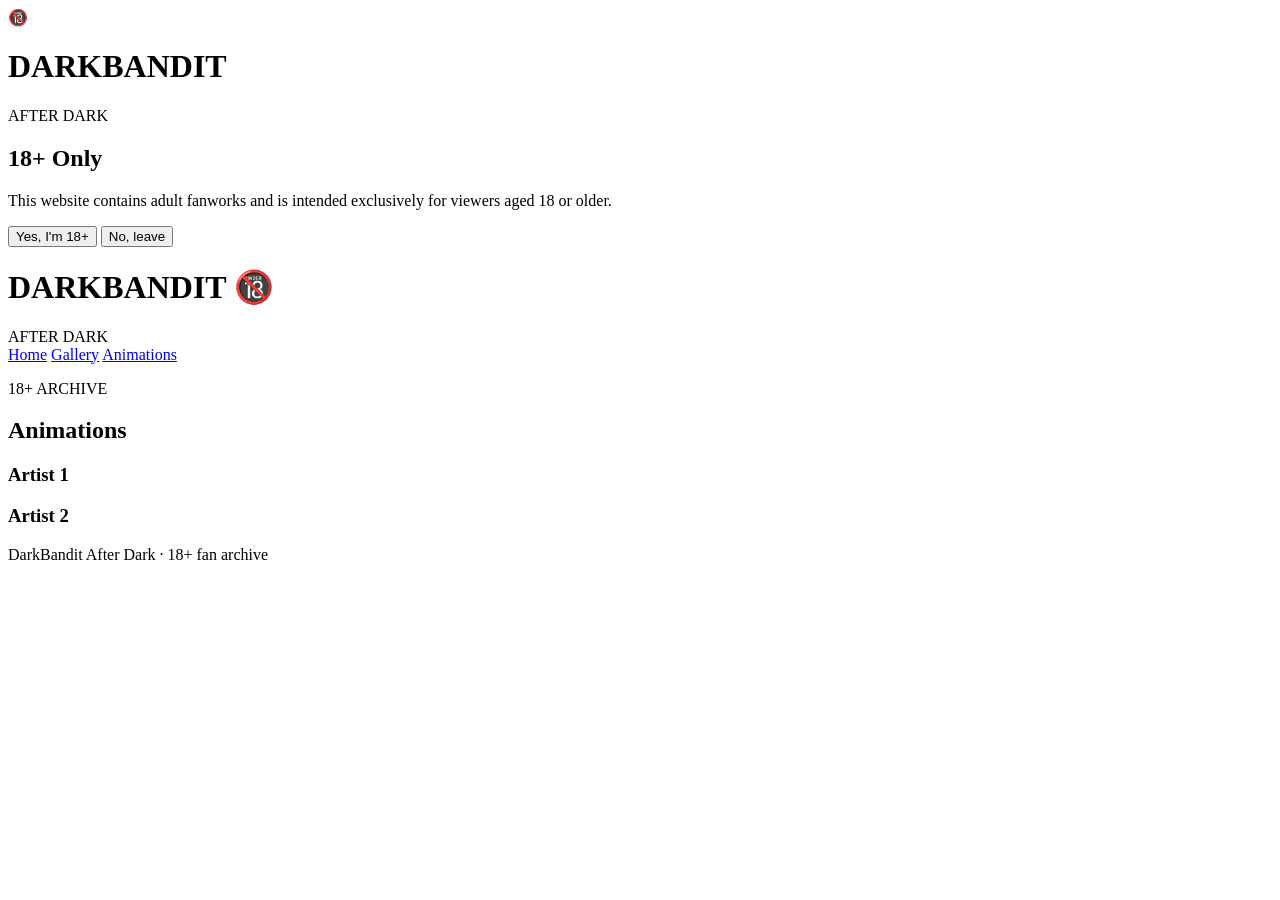
==== animations.html @ fbe97f3e "Add files via upload" ====
<!DOCTYPE html>
<html lang="en">
<head>
<meta charset="UTF-8">
<meta name="viewport" content="width=device-width, initial-scale=1.0">
<title>Animations — DarkBandit After Dark</title>
<link rel="stylesheet" href="/DarkBanditAfterDark/css/style.css">
</head>
<body>
<div id="age-gate" class="age-gate">
    <div class="age-card">
        <div class="age-icon">🔞</div>
        <h1>DARKBANDIT</h1>
        <div class="age-subtitle">AFTER DARK</div>

        <h2>18+ Only</h2>

        <p>
            This website contains adult fanworks and is intended
            exclusively for viewers aged 18 or older.
        </p>

        <div class="age-buttons">
            <button id="age-enter" class="age-button enter">
                Yes, I'm 18+
            </button>

            <button id="age-leave" class="age-button">
                No, leave
            </button>
        </div>

        <p id="age-error" class="age-error"></p>
    </div>
</div>
<header class="site-header">
    <div class="brand">
        <h1>DARKBANDIT <span class="adult-badge">🔞</span></h1>
        <div class="subtitle">AFTER DARK</div>
    </div>
    <nav>
        <a href="/DarkBanditAfterDark/index.html" class="">Home</a>
        <a href="/DarkBanditAfterDark/gallery.html" class="">Gallery</a>
        <a href="/DarkBanditAfterDark/animations.html" class="active">Animations</a>
    </nav>
</header>
<main class="content">
    <div class="page-heading">
        <p class="eyebrow">18+ ARCHIVE</p>
        <h2>Animations</h2>
    </div>
    <section class="artist">
        <h3>Artist 1</h3>
        <div class="animation-grid"></div>
    </section>
    <section class="artist">
        <h3>Artist 2</h3>
        <div class="animation-grid"></div>
    </section>
</main>
<footer><p>DarkBandit After Dark · 18+ fan archive</p></footer>
<script src="/DarkBanditAfterDark/js/age-gate.js"></script>
</body>
</html>
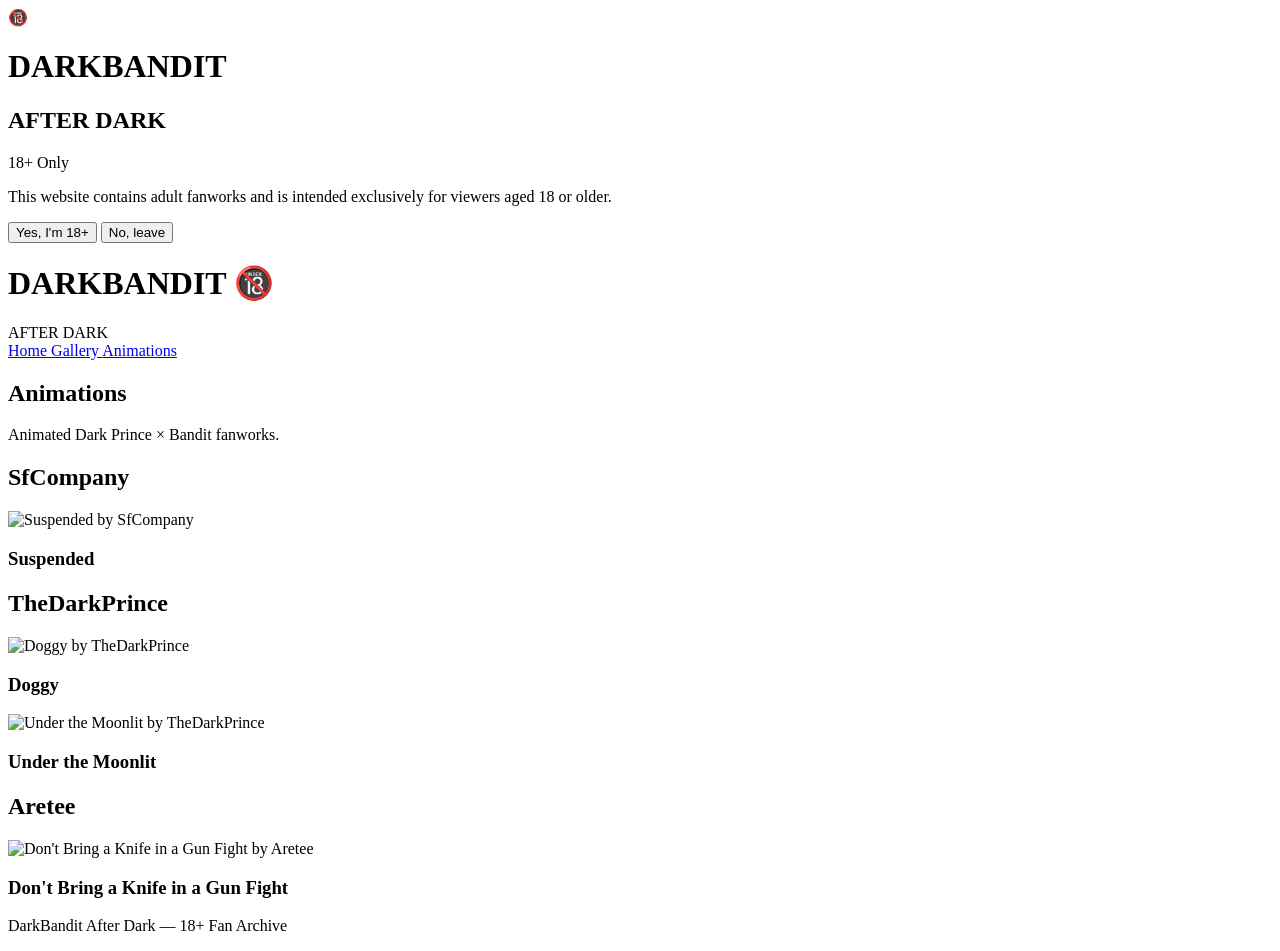
==== commit 522f3831: "Refactor HTML structure and age gate section" ====
--- a/animations.html
+++ b/animations.html
@@ -1,64 +1,257 @@
 <!DOCTYPE html>
 <html lang="en">
 <head>
-<meta charset="UTF-8">
-<meta name="viewport" content="width=device-width, initial-scale=1.0">
-<title>Animations — DarkBandit After Dark</title>
-<link rel="stylesheet" href="/DarkBanditAfterDark/css/style.css">
+    <meta charset="UTF-8">
+    <meta name="viewport" content="width=device-width, initial-scale=1.0">
+
+    <title>Animations — DarkBandit After Dark</title>
+
+    <link rel="stylesheet" href="/DarkBanditAfterDark/css/style.css">
 </head>
+
 <body>
-<div id="age-gate" class="age-gate">
-    <div class="age-card">
-        <div class="age-icon">🔞</div>
-        <h1>DARKBANDIT</h1>
-        <div class="age-subtitle">AFTER DARK</div>
-
-        <h2>18+ Only</h2>
+
+    <!-- =========================
+         18+ AGE GATE
+    ========================== -->
+
+    <div id="age-gate" class="age-gate">
+
+        <div class="age-card">
+
+            <div class="age-icon">🔞</div>
+
+            <h1>DARKBANDIT</h1>
+            <h2>AFTER DARK</h2>
+
+            <p class="age-warning">18+ Only</p>
+
+            <p>
+                This website contains adult fanworks and is intended
+                exclusively for viewers aged 18 or older.
+            </p>
+
+            <div class="age-buttons">
+
+                <button
+                    class="age-button enter-button"
+                    onclick="enterSite()">
+                    Yes, I'm 18+
+                </button>
+
+                <button
+                    class="age-button leave-button"
+                    onclick="leaveSite()">
+                    No, leave
+                </button>
+
+            </div>
+
+            <p id="age-error" class="age-error"></p>
+
+        </div>
+
+    </div>
+
+
+    <!-- =========================
+         HEADER
+    ========================== -->
+
+    <header>
+
+        <div class="logo">
+
+            <h1>DARKBANDIT 🔞</h1>
+
+            <span>AFTER DARK</span>
+
+        </div>
+
+
+        <nav>
+
+            <a href="/DarkBanditAfterDark/index.html">
+                Home
+            </a>
+
+            <a href="/DarkBanditAfterDark/gallery.html">
+                Gallery
+            </a>
+
+            <a
+                href="/DarkBanditAfterDark/animations.html"
+                class="active">
+                Animations
+            </a>
+
+        </nav>
+
+    </header>
+
+
+    <!-- =========================
+         ANIMATIONS
+    ========================== -->
+
+    <main class="gallery-page">
+
+
+        <!-- INTRO -->
+
+        <section class="page-intro">
+
+            <h1>Animations</h1>
+
+            <p>
+                Animated Dark Prince × Bandit fanworks.
+            </p>
+
+        </section>
+
+
+
+        <!-- =========================
+             SFCOMPANY
+        ========================== -->
+
+        <section class="artist-section">
+
+            <h2 class="artist-name">
+                SfCompany
+            </h2>
+
+
+            <div class="gallery-grid">
+
+
+                <article class="gallery-item">
+
+                    <img
+                        src="/DarkBanditAfterDark/images/animations/sfcompany/sfcompany_suspended_1.png"
+                        alt="Suspended by SfCompany"
+                    >
+
+                    <h3>
+                        Suspended
+                    </h3>
+
+                </article>
+
+
+            </div>
+
+        </section>
+
+
+
+        <!-- =========================
+             THEDARKPRINCE
+        ========================== -->
+
+        <section class="artist-section">
+
+            <h2 class="artist-name">
+                TheDarkPrince
+            </h2>
+
+
+            <div class="gallery-grid">
+
+
+                <!-- ANIMATION 1 -->
+
+                <article class="gallery-item">
+
+                    <img
+                        src="/DarkBanditAfterDark/images/animations/thedarkprince/thedarkprince_doggy_1.png"
+                        alt="Doggy by TheDarkPrince"
+                    >
+
+                    <h3>
+                        Doggy
+                    </h3>
+
+                </article>
+
+
+
+                <!-- ANIMATION 2 -->
+
+                <article class="gallery-item">
+
+                    <img
+                        src="/DarkBanditAfterDark/images/animations/thedarkprince/thedarkprince_under_the_moonlit_1.png"
+                        alt="Under the Moonlit by TheDarkPrince"
+                    >
+
+                    <h3>
+                        Under the Moonlit
+                    </h3>
+
+                </article>
+
+
+            </div>
+
+        </section>
+
+
+
+        <!-- =========================
+             ARETEE
+        ========================== -->
+
+        <section class="artist-section">
+
+            <h2 class="artist-name">
+                Aretee
+            </h2>
+
+
+            <div class="gallery-grid">
+
+
+                <article class="gallery-item">
+
+                    <img
+                        src="/DarkBanditAfterDark/images/animations/aretee/aretee_dont_bring_a_knife_in_a_gun_fight_1.png"
+                        alt="Don't Bring a Knife in a Gun Fight by Aretee"
+                    >
+
+                    <h3>
+                        Don't Bring a Knife in a Gun Fight
+                    </h3>
+
+                </article>
+
+
+            </div>
+
+        </section>
+
+
+    </main>
+
+
+
+    <!-- =========================
+         FOOTER
+    ========================== -->
+
+    <footer>
 
         <p>
-            This website contains adult fanworks and is intended
-            exclusively for viewers aged 18 or older.
+            DarkBandit After Dark — 18+ Fan Archive
         </p>
 
-        <div class="age-buttons">
-            <button id="age-enter" class="age-button enter">
-                Yes, I'm 18+
-            </button>
-
-            <button id="age-leave" class="age-button">
-                No, leave
-            </button>
-        </div>
-
-        <p id="age-error" class="age-error"></p>
-    </div>
-</div>
-<header class="site-header">
-    <div class="brand">
-        <h1>DARKBANDIT <span class="adult-badge">🔞</span></h1>
-        <div class="subtitle">AFTER DARK</div>
-    </div>
-    <nav>
-        <a href="/DarkBanditAfterDark/index.html" class="">Home</a>
-        <a href="/DarkBanditAfterDark/gallery.html" class="">Gallery</a>
-        <a href="/DarkBanditAfterDark/animations.html" class="active">Animations</a>
-    </nav>
-</header>
-<main class="content">
-    <div class="page-heading">
-        <p class="eyebrow">18+ ARCHIVE</p>
-        <h2>Animations</h2>
-    </div>
-    <section class="artist">
-        <h3>Artist 1</h3>
-        <div class="animation-grid"></div>
-    </section>
-    <section class="artist">
-        <h3>Artist 2</h3>
-        <div class="animation-grid"></div>
-    </section>
-</main>
-<footer><p>DarkBandit After Dark · 18+ fan archive</p></footer>
-<script src="/DarkBanditAfterDark/js/age-gate.js"></script>
+    </footer>
+
+
+
+    <!-- AGE GATE SCRIPT -->
+
+    <script src="/DarkBanditAfterDark/js/age-gate.js"></script>
+
 </body>
-</html>+</html>
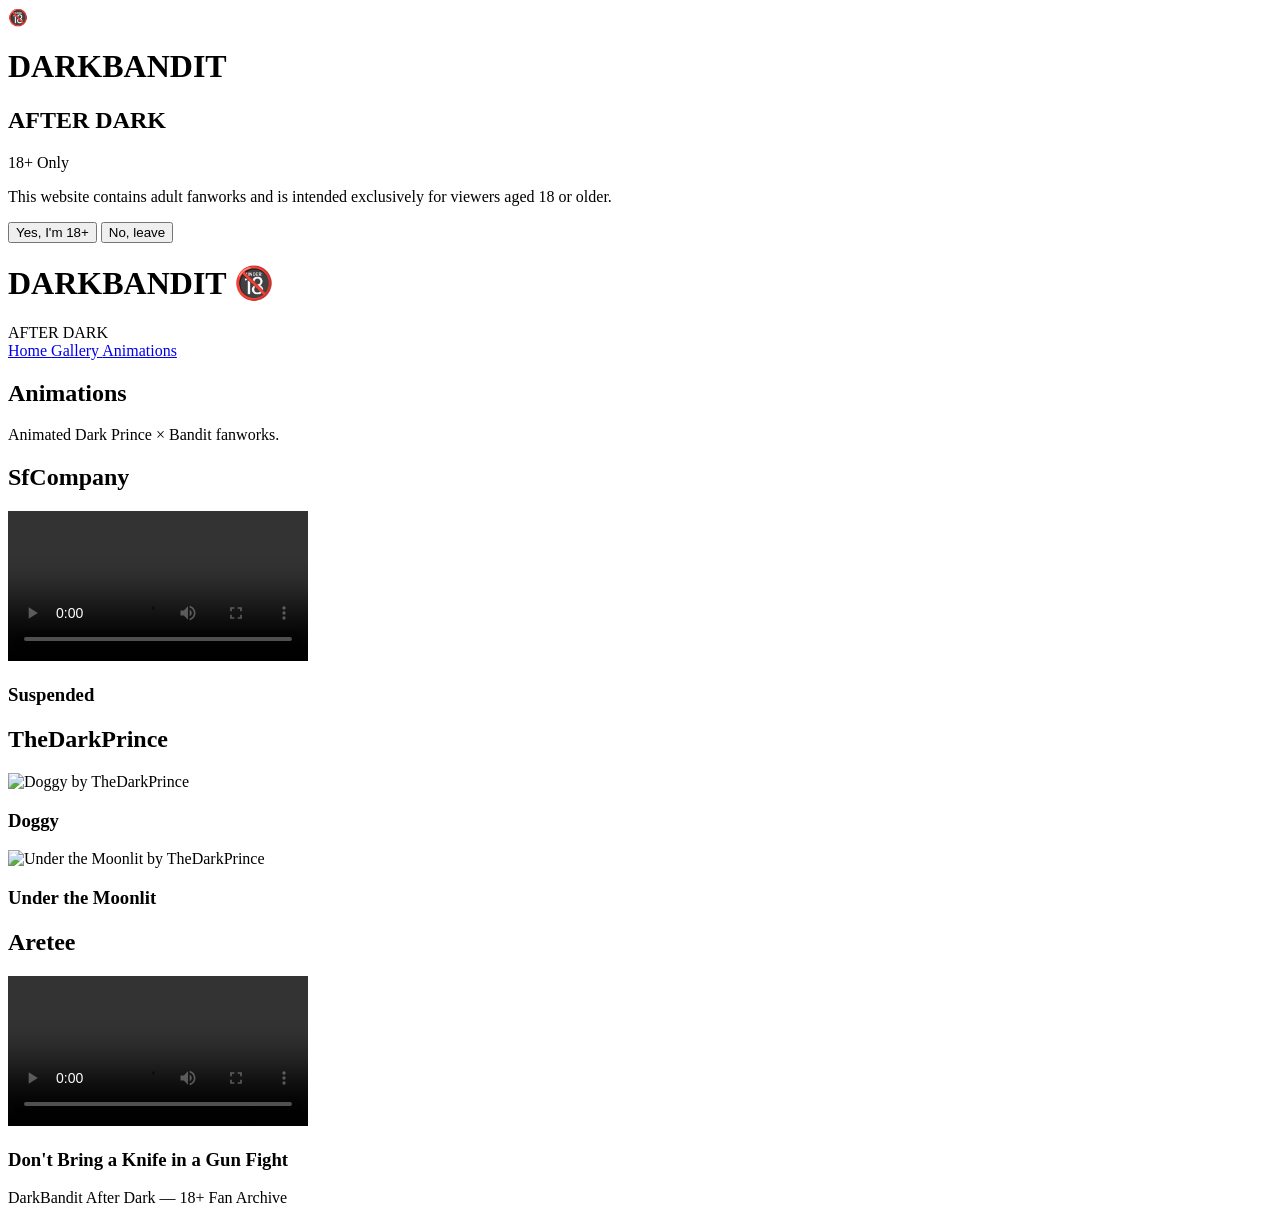
==== commit fd49752c: "Replace images with videos in animations gallery" ====
--- a/animations.html
+++ b/animations.html
@@ -127,10 +127,20 @@
 
                 <article class="gallery-item">
 
-                    <img
-                        src="/DarkBanditAfterDark/images/animations/sfcompany/sfcompany_suspended_1.png"
-                        alt="Suspended by SfCompany"
-                    >
+                    <video
+                        controls
+                        loop
+                        playsinline
+                        preload="metadata">
+
+                        <source
+                            src="/DarkBanditAfterDark/images/animations/sfcompany/sfcompany_suspended_1.mp4"
+                            type="video/mp4">
+
+                        Your browser does not support video playback.
+
+                    </video>
+
 
                     <h3>
                         Suspended
@@ -164,7 +174,7 @@
                 <article class="gallery-item">
 
                     <img
-                        src="/DarkBanditAfterDark/images/animations/thedarkprince/thedarkprince_doggy_1.png"
+                        src="/DarkBanditAfterDark/images/animations/thedarkprince/thedarkprince_doggy_1.gif"
                         alt="Doggy by TheDarkPrince"
                     >
 
@@ -181,7 +191,7 @@
                 <article class="gallery-item">
 
                     <img
-                        src="/DarkBanditAfterDark/images/animations/thedarkprince/thedarkprince_under_the_moonlit_1.png"
+                        src="/DarkBanditAfterDark/images/animations/thedarkprince/thedarkprince_under_the_moonlit_1.gif"
                         alt="Under the Moonlit by TheDarkPrince"
                     >
 
@@ -214,10 +224,20 @@
 
                 <article class="gallery-item">
 
-                    <img
-                        src="/DarkBanditAfterDark/images/animations/aretee/aretee_dont_bring_a_knife_in_a_gun_fight_1.png"
-                        alt="Don't Bring a Knife in a Gun Fight by Aretee"
-                    >
+                    <video
+                        controls
+                        loop
+                        playsinline
+                        preload="metadata">
+
+                        <source
+                            src="/DarkBanditAfterDark/images/animations/aretee/aretee_dont_bring_a_knife_in_a_gun_fight_1.mp4"
+                            type="video/mp4">
+
+                        Your browser does not support video playback.
+
+                    </video>
+
 
                     <h3>
                         Don't Bring a Knife in a Gun Fight
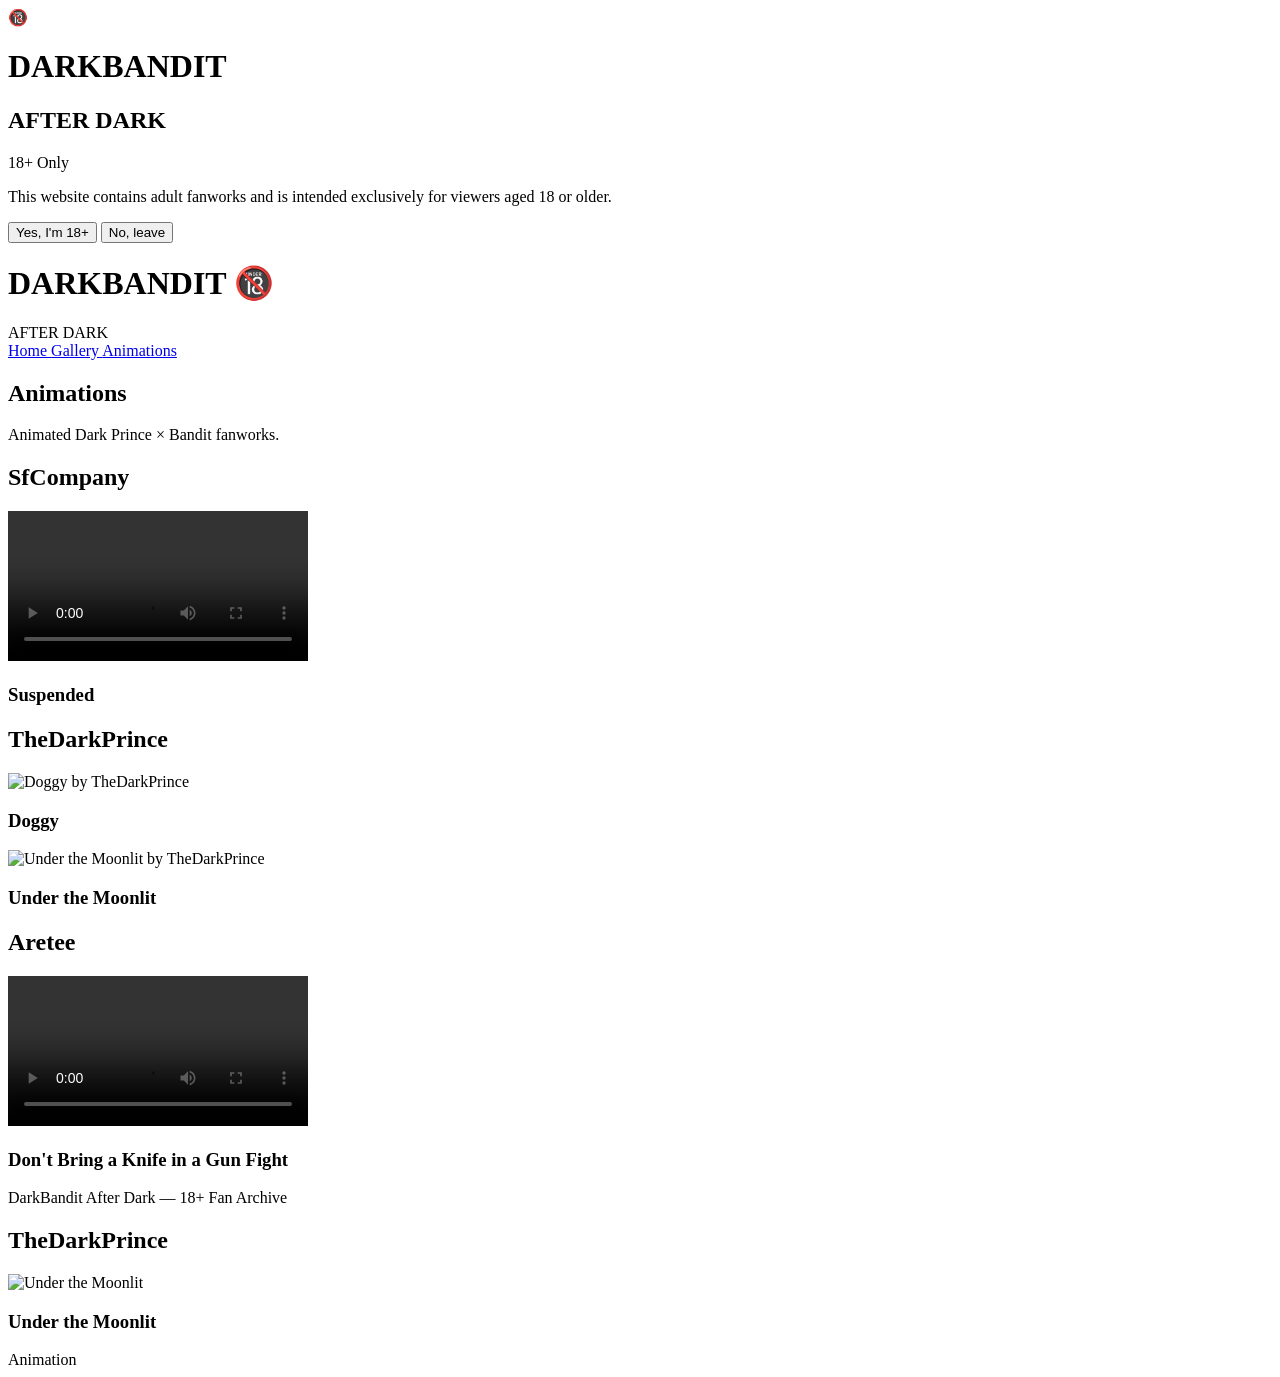
==== commit 7bc87fee: "Add files via upload" ====
--- a/animations.html
+++ b/animations.html
@@ -265,7 +265,19 @@
             DarkBandit After Dark — 18+ Fan Archive
         </p>
 
-    </footer>
+    
+        <section class="artist-section">
+            <h2 class="artist-name">TheDarkPrince</h2>
+            <div class="animation-grid">
+                <article class="gallery-item">
+                    <img src="images/animations/thedarkprince/thedarkprince_under_the_moonlit_1.png" alt="Under the Moonlit">
+                    <h3>Under the Moonlit</h3>
+                    <span class="work-type">Animation</span>
+                </article>
+            </div>
+        </section>
+
+</footer>
 
 
 
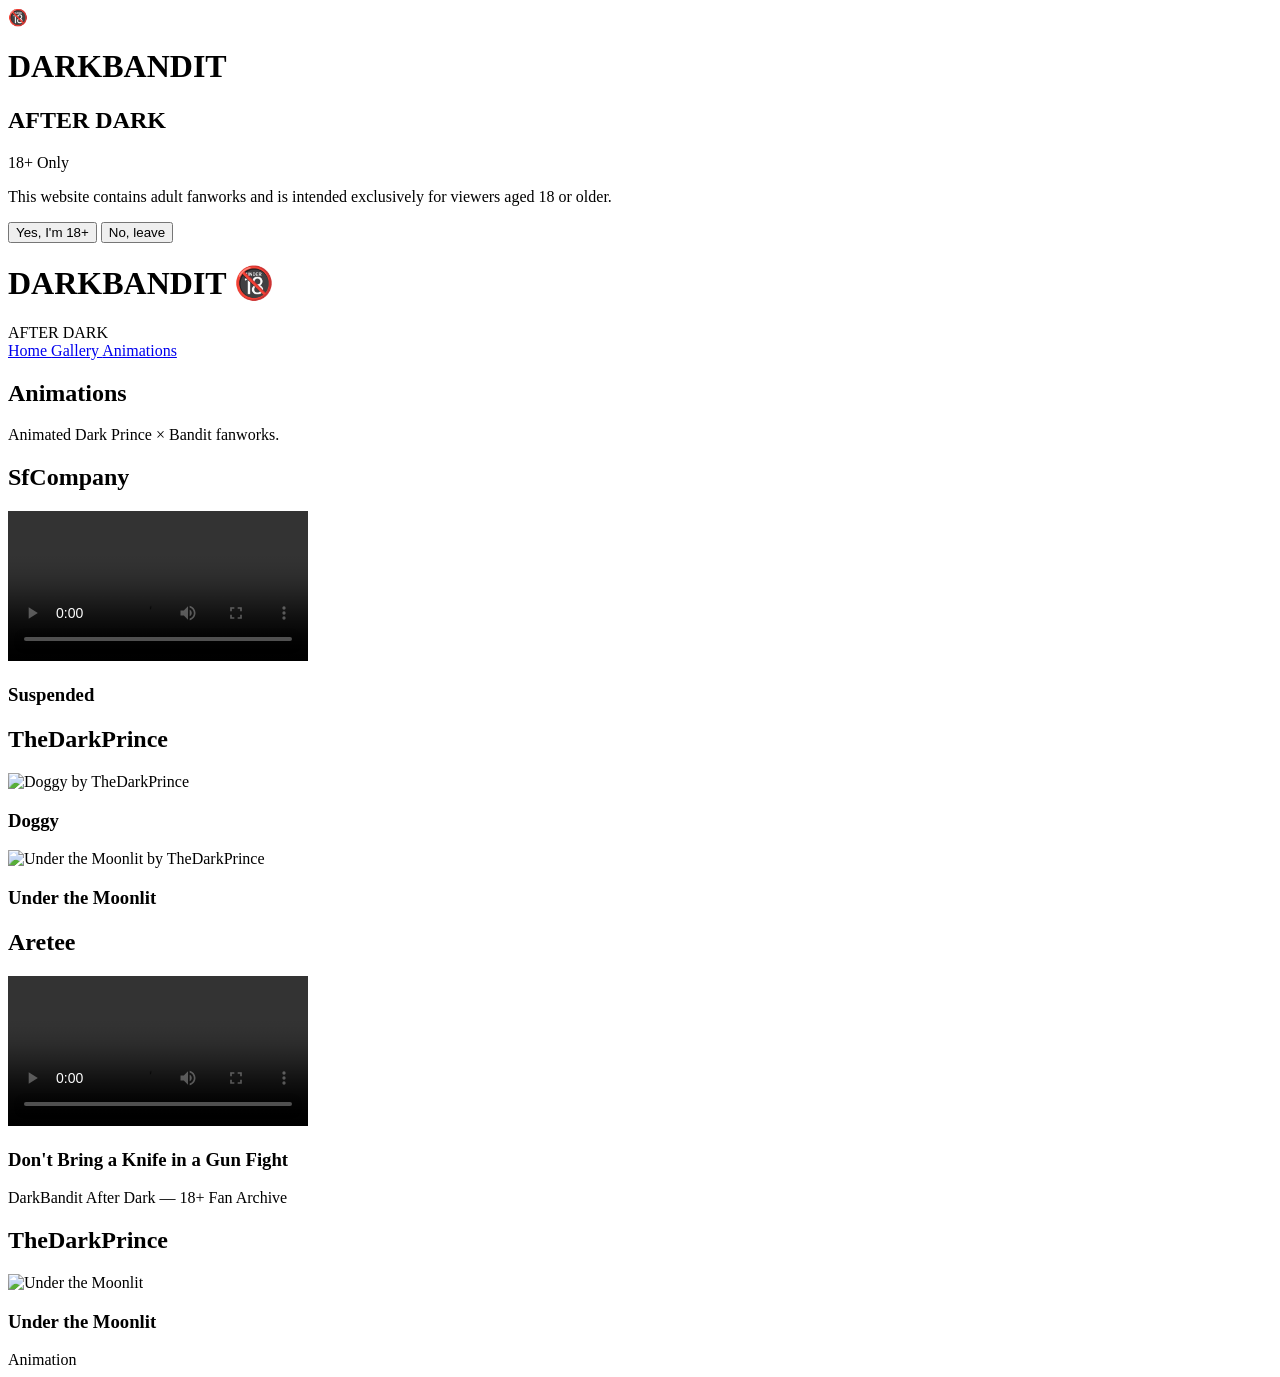
==== commit d87d0114: "Add files via upload" ====
--- a/animations.html
+++ b/animations.html
@@ -270,7 +270,7 @@
             <h2 class="artist-name">TheDarkPrince</h2>
             <div class="animation-grid">
                 <article class="gallery-item">
-                    <img src="images/animations/thedarkprince/thedarkprince_under_the_moonlit_1.png" alt="Under the Moonlit">
+                    <img src="images/animations/thedarkprince/thedarkprince_under_the_moonlit_1.gif" alt="Under the Moonlit">
                     <h3>Under the Moonlit</h3>
                     <span class="work-type">Animation</span>
                 </article>
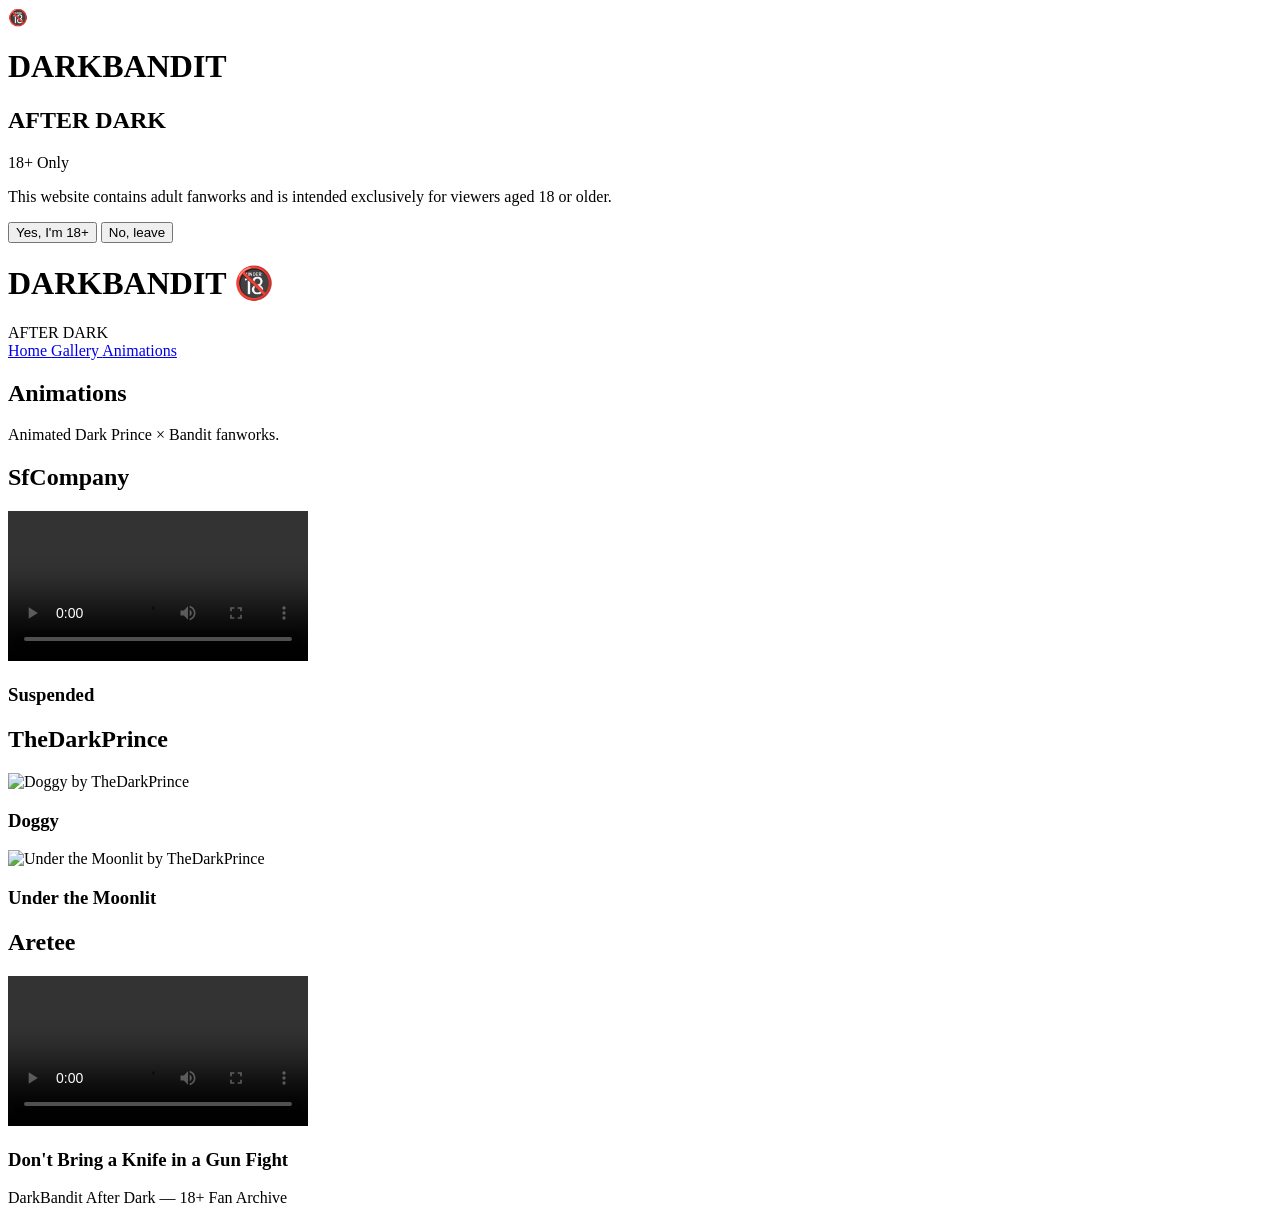
==== commit 9116231c: "Add files via upload" ====
--- a/animations.html
+++ b/animations.html
@@ -264,19 +264,6 @@
         <p>
             DarkBandit After Dark — 18+ Fan Archive
         </p>
-
-    
-        <section class="artist-section">
-            <h2 class="artist-name">TheDarkPrince</h2>
-            <div class="animation-grid">
-                <article class="gallery-item">
-                    <img src="images/animations/thedarkprince/thedarkprince_under_the_moonlit_1.gif" alt="Under the Moonlit">
-                    <h3>Under the Moonlit</h3>
-                    <span class="work-type">Animation</span>
-                </article>
-            </div>
-        </section>
-
 </footer>
 
 
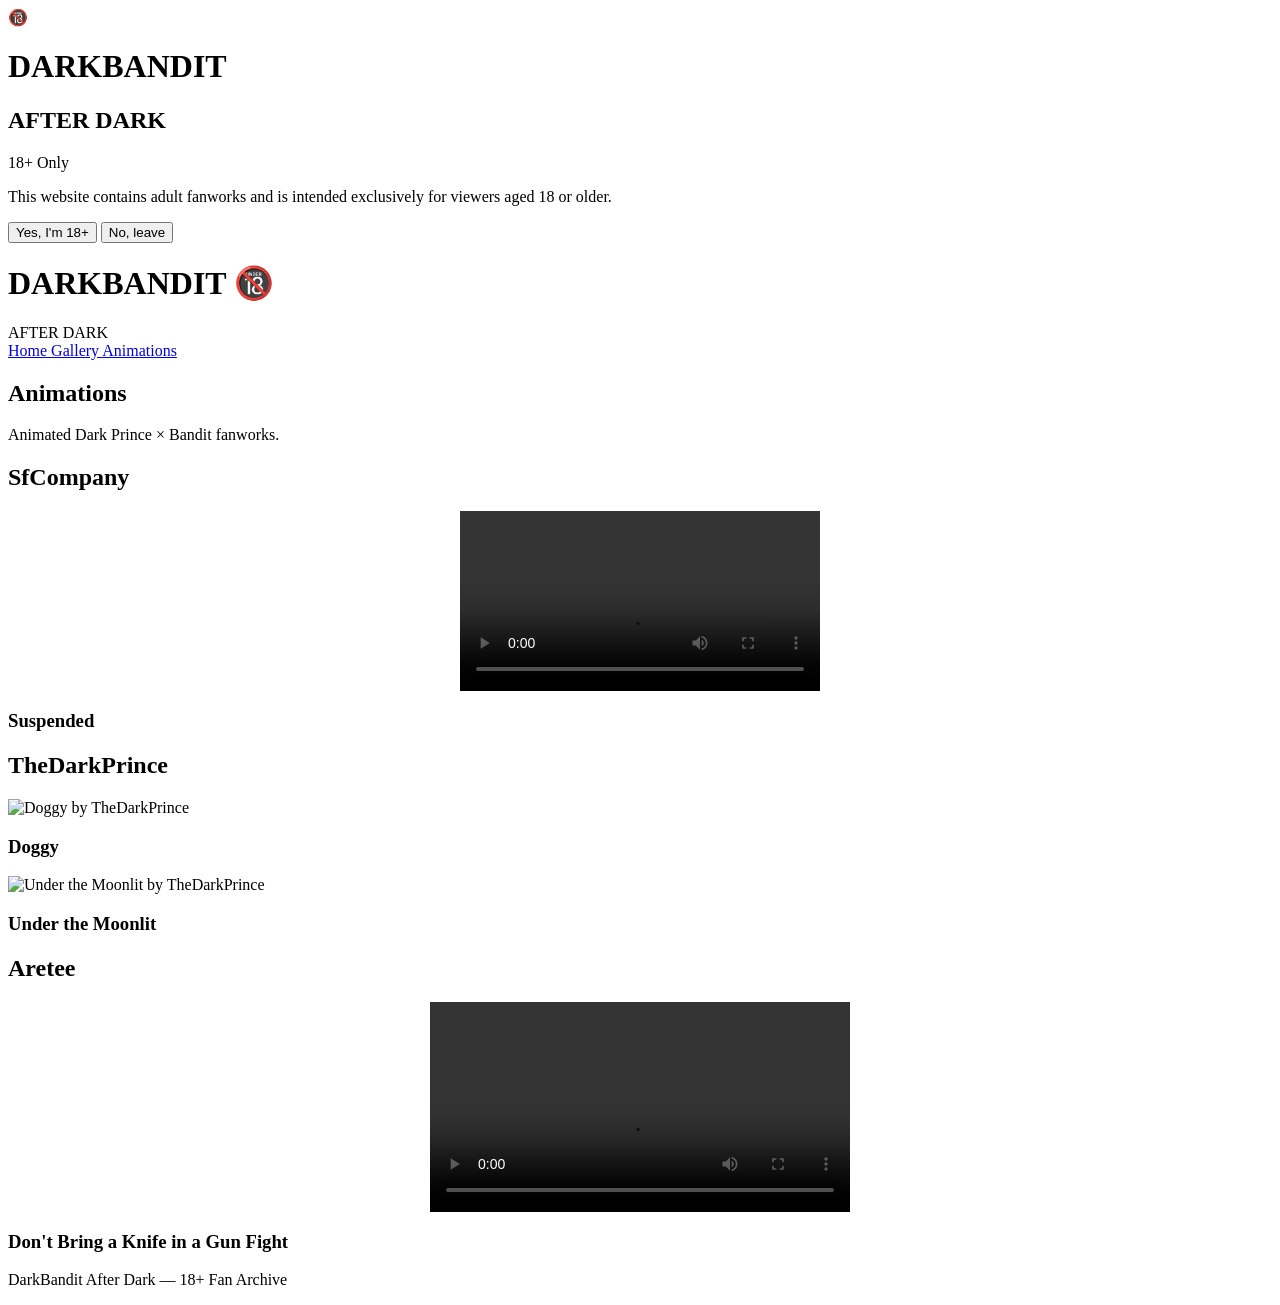
==== commit cf2ae180: "Add files via upload" ====
--- a/animations.html
+++ b/animations.html
@@ -128,6 +128,7 @@
                 <article class="gallery-item">
 
                     <video
+                        class="animation-video sfcompany-video" style="width:100%; max-width:360px; height:auto; max-height:360px; display:block; margin:0 auto;"
                         controls
                         loop
                         playsinline
@@ -225,6 +226,7 @@
                 <article class="gallery-item">
 
                     <video
+                        class="animation-video aretee-video" style="width:100%; max-width:420px; height:auto; max-height:420px; display:block; margin:0 auto;"
                         controls
                         loop
                         playsinline
